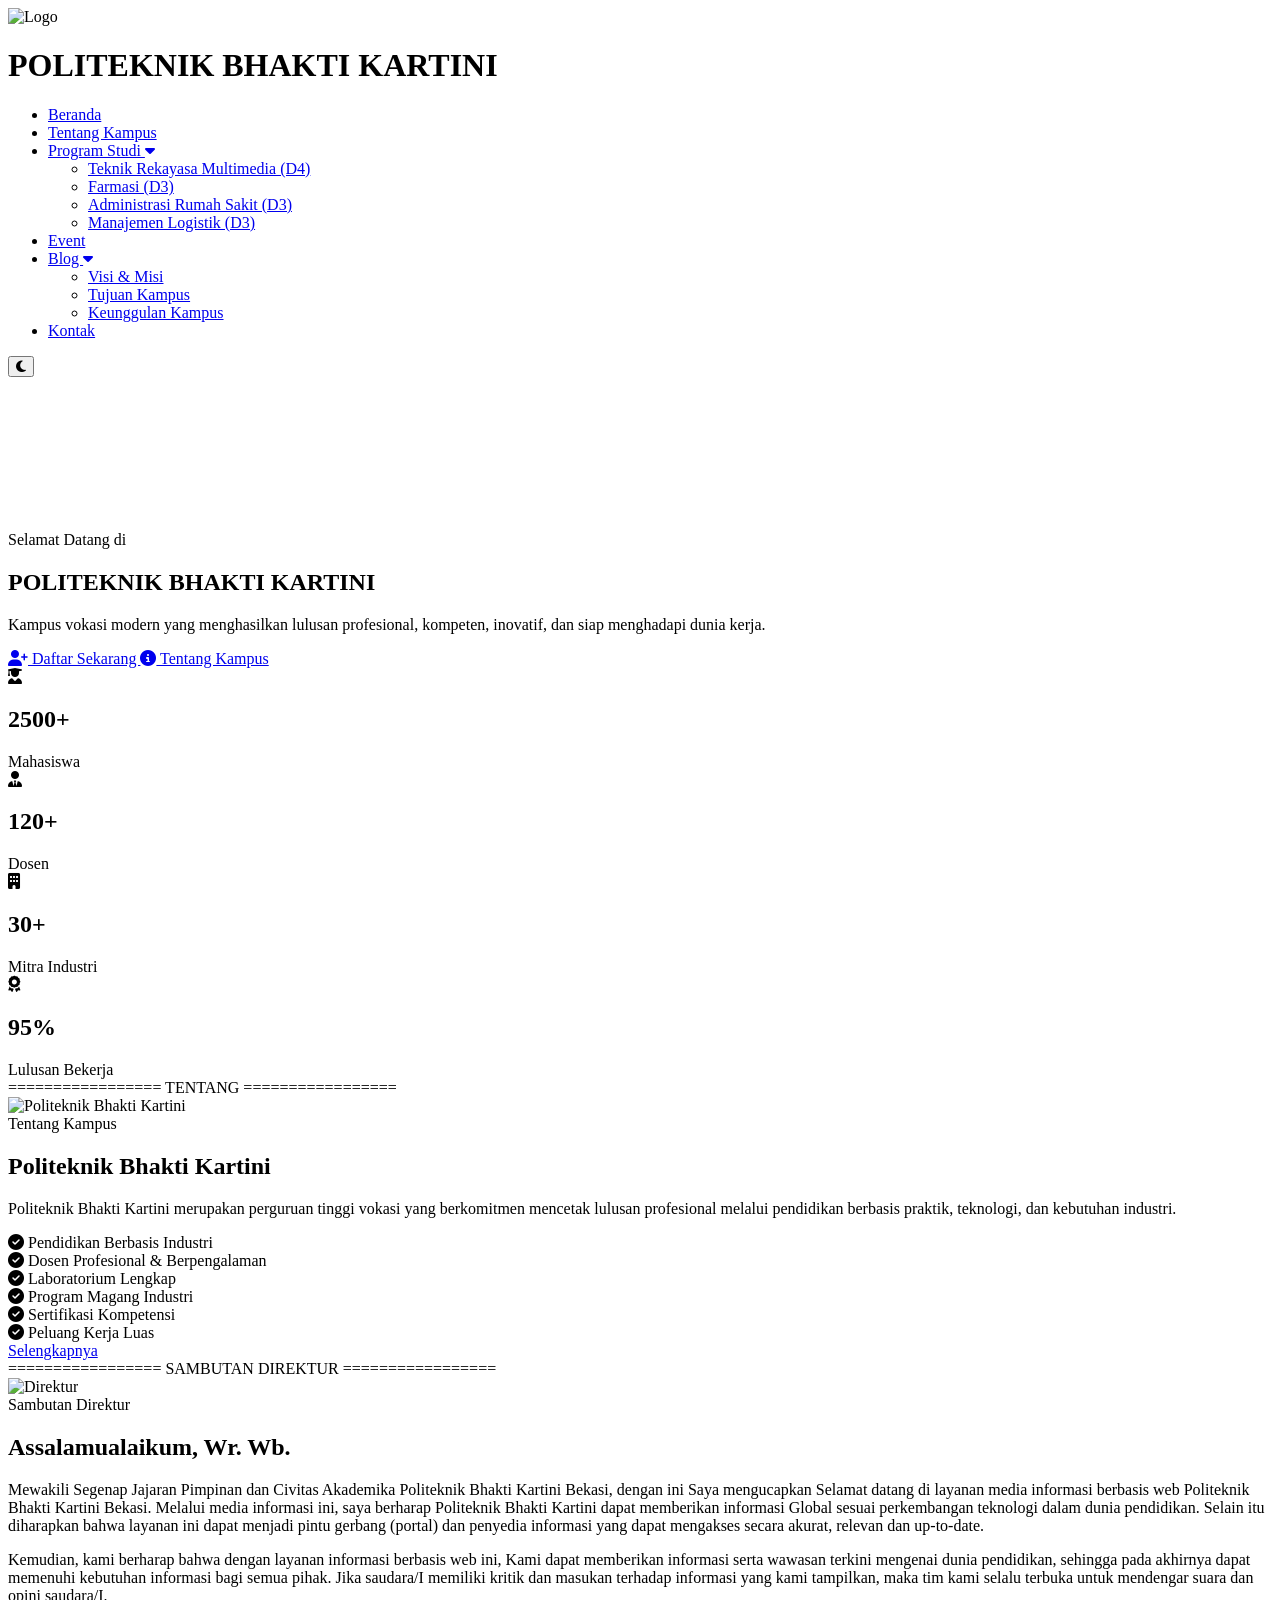
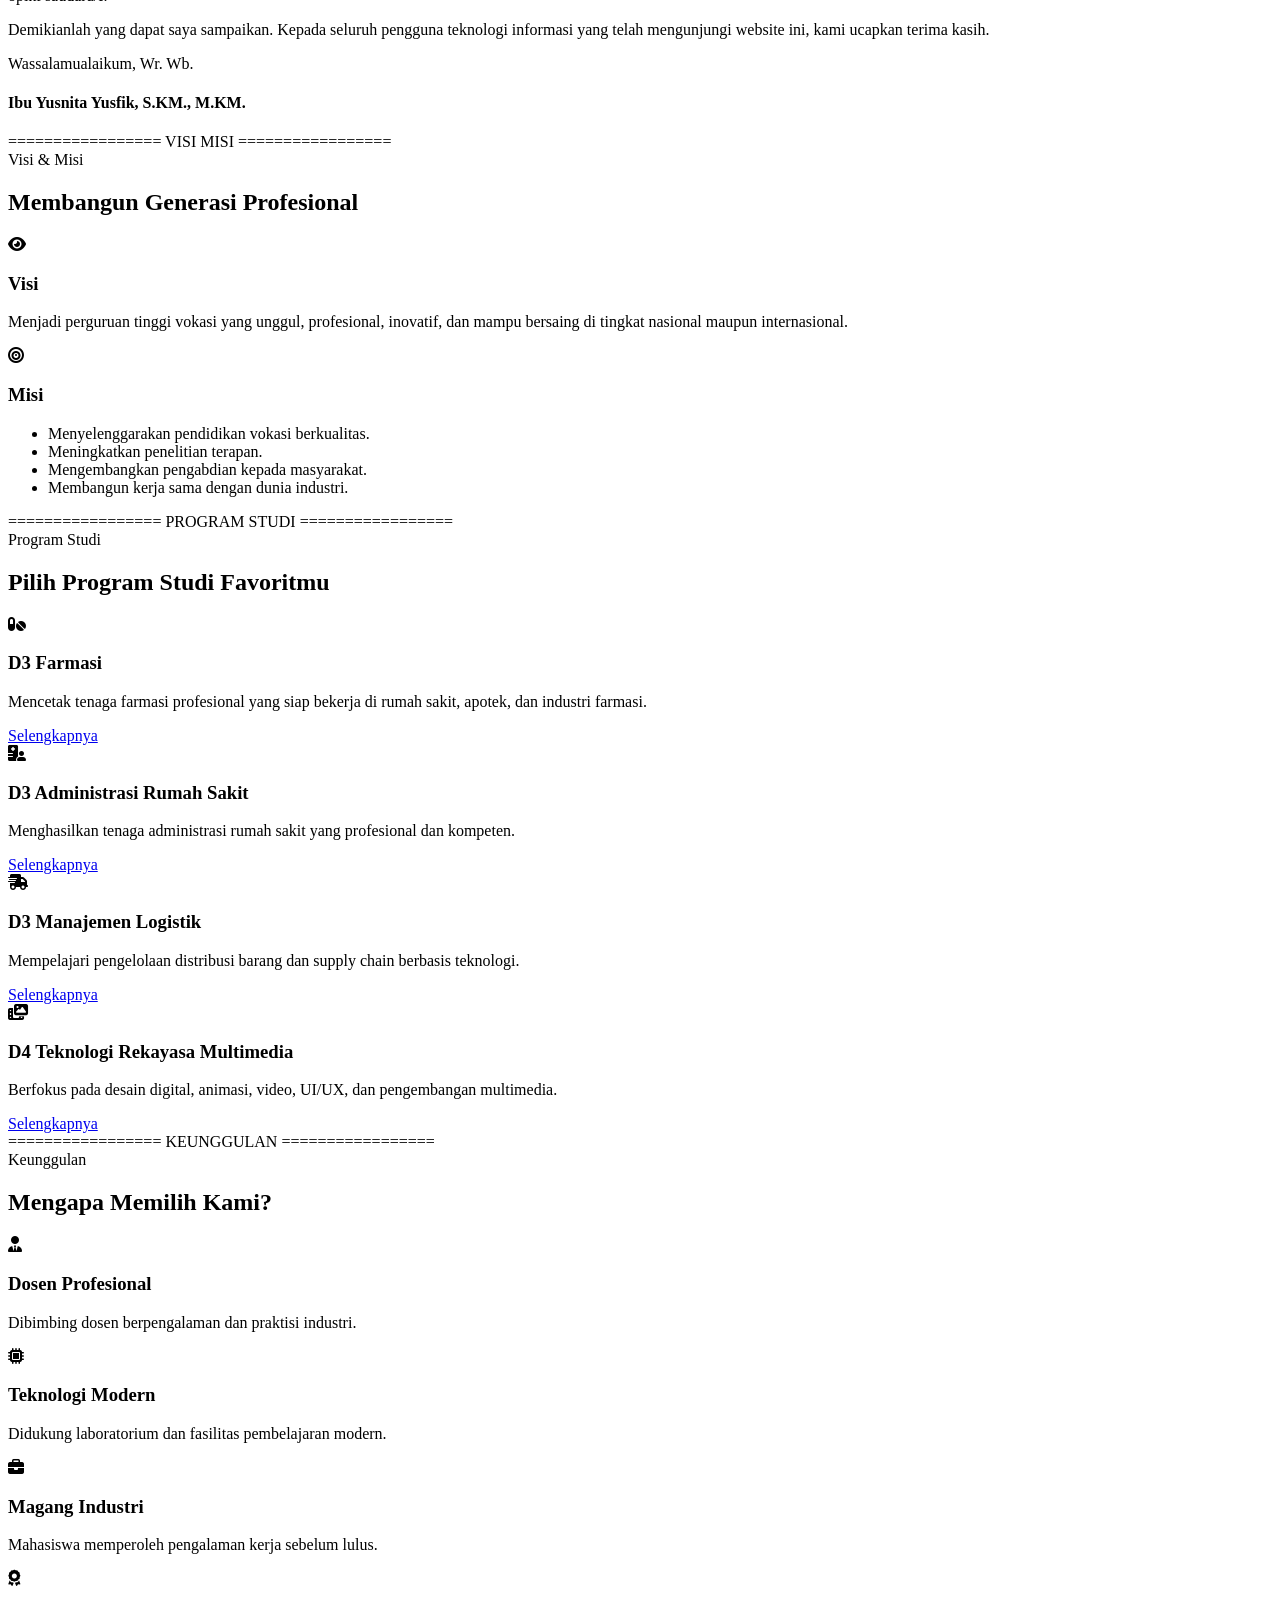
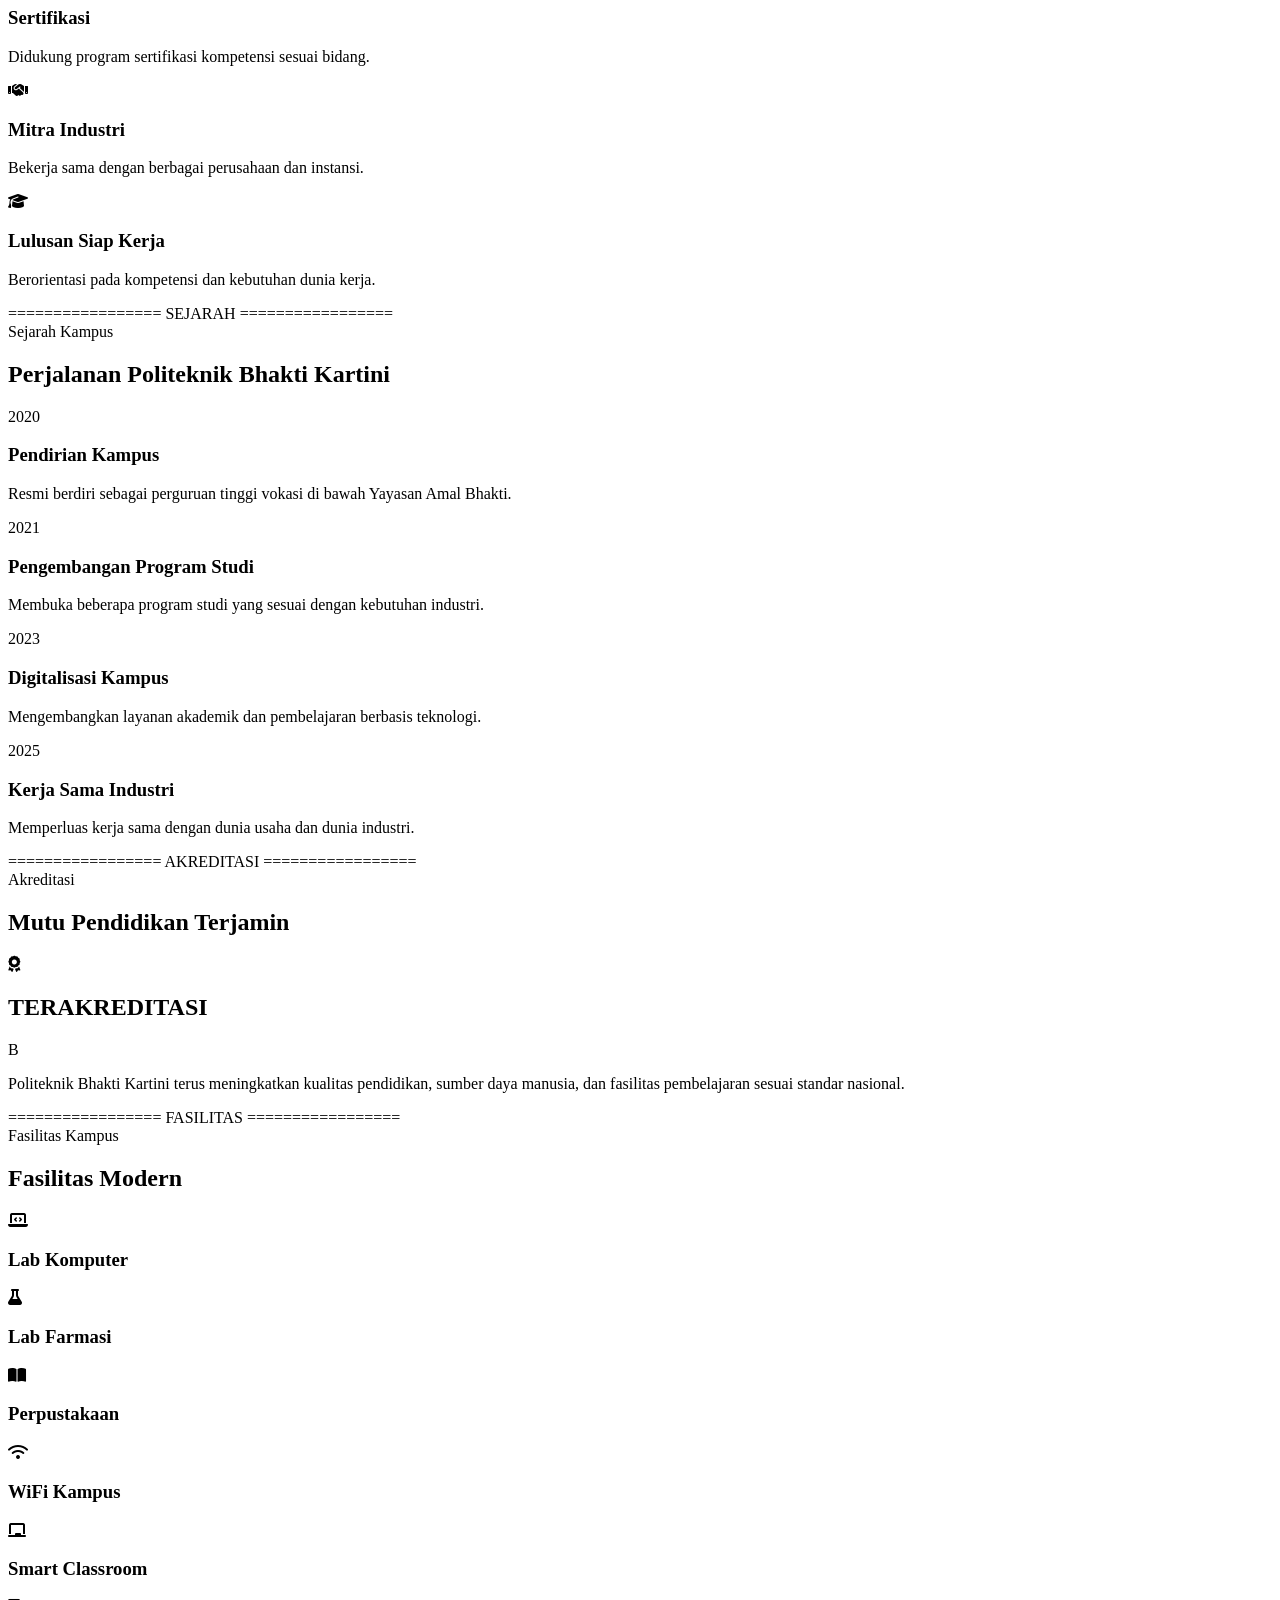
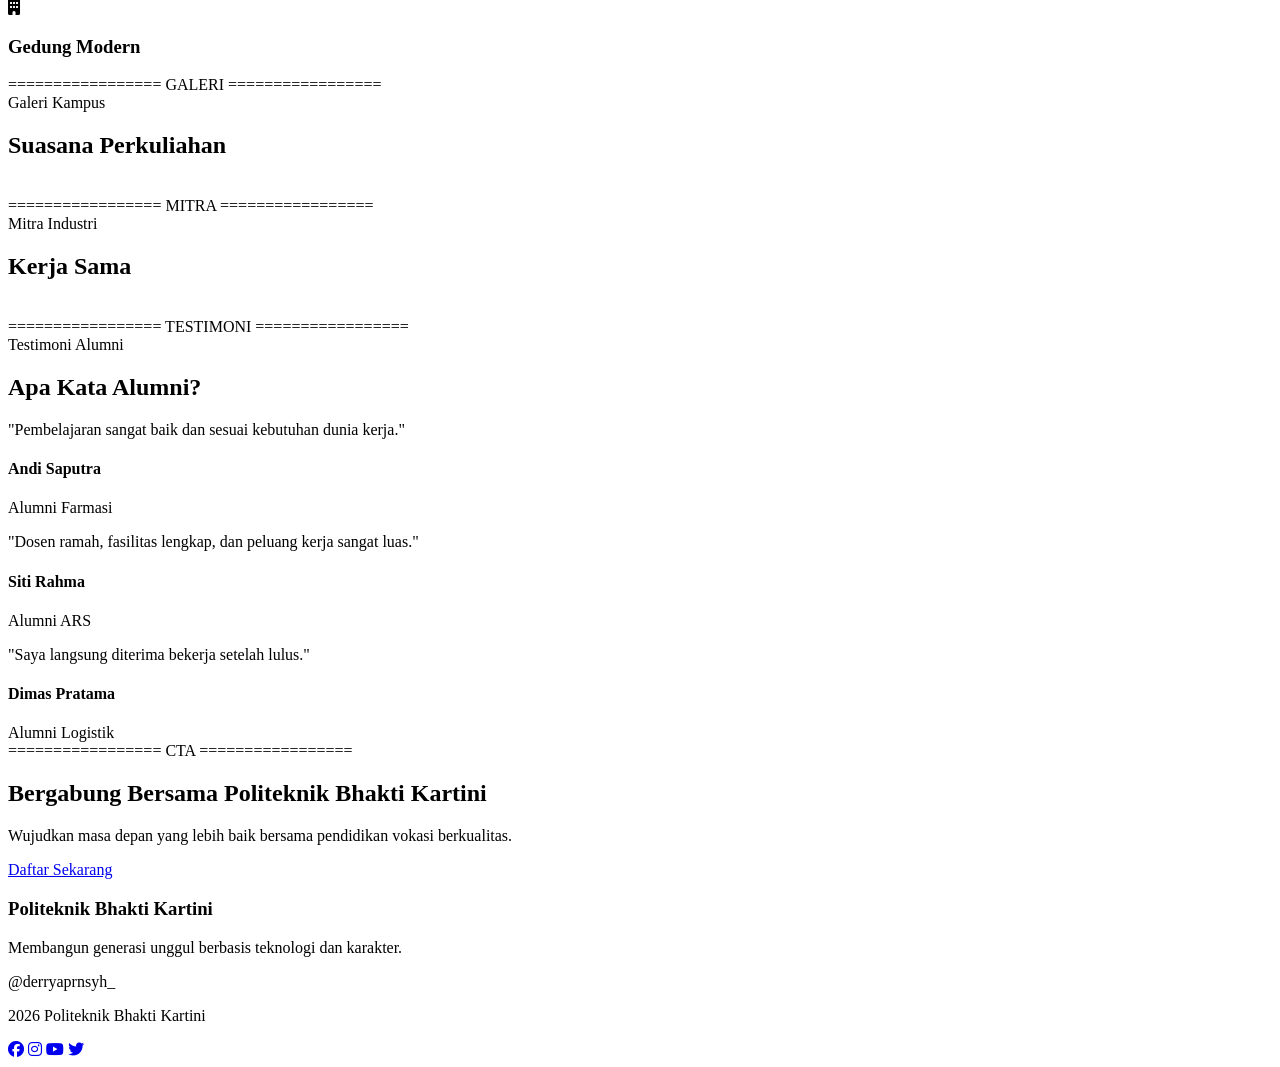
==== index.html @ b063853c "Add files via upload Upload website Politeknik Bhakti Kartini versi statis" ====
<!DOCTYPE html>

<html lang="id">
<head>
<meta charset="utf-8"/>
<meta content="width=device-width, initial-scale=1" name="viewport"/>
<title>Beranda - Politeknik Bhakti Kartini</title>
<link href="/politeknikbhaktikartini/assets/css/header.css" rel="stylesheet"/>
<link href="/politeknikbhaktikartini/assets/css/index.css" rel="stylesheet"/>
<link href="https://cdnjs.cloudflare.com/ajax/libs/font-awesome/6.7.1/css/all.min.css" rel="stylesheet"/>
<style>
.mobile-menu-toggle{display:none;border:0;background:#4f46e5;color:#fff;padding:9px 12px;border-radius:8px;font-weight:600;cursor:pointer}
@media(max-width:768px){.mobile-menu-toggle{display:block} header .header-flex{flex-wrap:wrap} header nav{width:100%} header nav .menu{display:none;position:static;width:100%;padding:12px;background:#fff;flex-direction:column;align-items:stretch} header nav .menu.active{display:flex} header nav .menu li{width:100%} header nav .menu a{display:block} header nav .dropdown-menu{position:static;display:block;opacity:1;visibility:visible;transform:none;box-shadow:none} .static-form-note{font-size:13px;color:#6b7280;margin-bottom:12px}}
.static-form-note{font-size:13px;color:#6b7280;margin-bottom:12px}
.map-link{display:inline-block;padding:14px 20px;background:#0d6efd;color:#fff;border-radius:10px;text-decoration:none}
</style>
</head>
<body>
<header>
<div class="container header-flex">
<!-- LOGO -->
<div class="logo">
<img alt="Logo" class="logo-img" src="/politeknikbhaktikartini/assets/img/logopoltek.png"/>
<h1>POLITEKNIK <span>BHAKTI KARTINI</span></h1>
</div>
<!-- MENU -->
<button aria-expanded="false" aria-label="Buka menu navigasi" class="mobile-menu-toggle" type="button">☰ Menu</button><nav>
<ul class="menu">
<!-- BERANDA -->
<li>
<a href="/politeknikbhaktikartini/index.html#home">
                        Beranda
                    </a>
</li>
<!-- TENTANG -->
<li>
<a href="/politeknikbhaktikartini/index.html#tentang">
                        Tentang Kampus
                    </a>
</li>
<!-- PROGRAM STUDI -->
<li class="dropdown">
<a href="/politeknikbhaktikartini/Programstudi/program_studi.html">
                        Program Studi <i class="fas fa-caret-down"></i>
</a>
<ul class="dropdown-menu">
<li>
<a href="/politeknikbhaktikartini/Programstudi/trm.html">
                                Teknik Rekayasa Multimedia (D4)
                            </a>
</li>
<li>
<a href="/politeknikbhaktikartini/Programstudi/farmasi.html">
                                Farmasi (D3)
                            </a>
</li>
<li>
<a href="/politeknikbhaktikartini/Programstudi/ars.html">
                                Administrasi Rumah Sakit (D3)
                            </a>
<li>
<a href="/politeknikbhaktikartini/Programstudi/logistik.html">
                                Manajemen Logistik (D3)
                            </a>
</li>
</li></ul>
</li>
<!-- EVENT -->
<li>
<a href="/politeknikbhaktikartini/event.html#tentang">
                        Event
                    </a>
</li>
<!-- BLOG -->
<li class="dropdown">
<a href="/politeknikbhaktikartini/Blog/blog.html">
                        Blog <i class="fas fa-caret-down"></i>
</a>
<ul class="dropdown-menu">
<li>
<a href="/politeknikbhaktikartini/Blog/visi_misi.html">
                               Visi &amp; Misi
                            </a>
</li>
<li>
<a href="/politeknikbhaktikartini/Blog/tujuan_kampus.html">
                               Tujuan Kampus
                            </a>
</li>
<li>
<a href="/politeknikbhaktikartini/Blog/keunggulan_kampus.html">
                              Keunggulan Kampus
                            </a>
</li>
</ul>
</li>
<!-- KONTAK -->
<li>
<a href="/politeknikbhaktikartini/kontak.html">
                    Kontak
                </a>
</li>
<!-- LOGIN -->
</ul>
</nav>
</div>
</header>
<button id="theme-toggle"><i class="fas fa-moon"></i></button>
<section class="hero" id="home">
<video autoplay="" class="hero-video" loop="" muted="" playsinline="">
<source src="/politeknikbhaktikartini/assets/video/videoheader.mp4" type="video/mp4"/>
</video>
<div class="hero-overlay"></div>
<div class="container hero-content">
<span class="hero-subtitle">Selamat Datang di</span>
<h1>POLITEKNIK BHAKTI KARTINI</h1>
<p>Kampus vokasi modern yang menghasilkan lulusan profesional, kompeten, inovatif, dan siap menghadapi dunia kerja.</p>
<div class="hero-button">
<a class="btn btn-primary" href="/politeknikbhaktikartini/kontak.html">
<i class="fas fa-user-plus"></i> Daftar Sekarang
            </a>
<a class="btn btn-outline" href="#tentang">
<i class="fas fa-circle-info"></i> Tentang Kampus
            </a>
</div>
</div>
</section>
<section class="statistik">
<div class="container">
<div class="stat-card">
<i class="fas fa-user-graduate"></i>
<h2>2500+</h2>
<span>Mahasiswa</span>
</div>
<div class="stat-card">
<i class="fas fa-user-tie"></i>
<h2>120+</h2>
<span>Dosen</span>
</div>
<div class="stat-card">
<i class="fas fa-building"></i>
<h2>30+</h2>
<span>Mitra Industri</span>
</div>
<div class="stat-card">
<i class="fas fa-award"></i>
<h2>95%</h2>
<span>Lulusan Bekerja</span>
</div>
</div>
</section>
 ================= TENTANG ================= 
<section class="about" id="tentang">
<div class="container about-grid">
<div class="about-image">
<img alt="Politeknik Bhakti Kartini" src="/politeknikbhaktikartini/assets/img/tentangkampus.jpg"/>
</div>
<div class="about-content">
<span class="section-subtitle">Tentang Kampus</span>
<h2>Politeknik Bhakti Kartini</h2>
<p>
                Politeknik Bhakti Kartini merupakan perguruan tinggi vokasi yang berkomitmen mencetak lulusan profesional melalui pendidikan berbasis praktik, teknologi, dan kebutuhan industri.
            </p>
<div class="about-list">
<div><i class="fas fa-circle-check"></i> Pendidikan Berbasis Industri</div>
<div><i class="fas fa-circle-check"></i> Dosen Profesional &amp; Berpengalaman</div>
<div><i class="fas fa-circle-check"></i> Laboratorium Lengkap</div>
<div><i class="fas fa-circle-check"></i> Program Magang Industri</div>
<div><i class="fas fa-circle-check"></i> Sertifikasi Kompetensi</div>
<div><i class="fas fa-circle-check"></i> Peluang Kerja Luas</div>
</div>
<a class="btn btn-primary" href="/politeknikbhaktikartini/Blog/blog.html">
                Selengkapnya
            </a>
</div>
</div>
</section>
 ================= SAMBUTAN DIREKTUR ================= 
<section class="direktur">
<div class="container direktur-grid">
<div class="direktur-image">
<img alt="Direktur" src="/politeknikbhaktikartini/assets/img/direktur.png"/>
</div>
<div class="direktur-content">
<span class="section-subtitle">Sambutan Direktur</span>
<h2>Assalamualaikum, Wr. Wb.</h2>
<p>
                Mewakili Segenap Jajaran Pimpinan dan Civitas Akademika Politeknik Bhakti Kartini Bekasi, dengan ini Saya mengucapkan Selamat datang di layanan media
                informasi berbasis web Politeknik Bhakti Kartini Bekasi. Melalui media informasi ini, saya berharap Politeknik Bhakti Kartini dapat memberikan informasi
                Global sesuai perkembangan teknologi dalam dunia pendidikan. Selain itu diharapkan bahwa layanan ini dapat menjadi pintu gerbang (portal) dan penyedia
                informasi yang dapat mengakses secara akurat, relevan dan up-to-date.
            </p>
<p>
                Kemudian, kami berharap bahwa dengan layanan informasi berbasis web ini, Kami dapat memberikan informasi serta wawasan terkini mengenai dunia
                pendidikan, sehingga pada akhirnya dapat memenuhi kebutuhan informasi bagi semua pihak. Jika saudara/I memiliki kritik dan masukan terhadap informasi
                yang kami tampilkan, maka tim kami selalu terbuka untuk mendengar suara dan opini saudara/I.
            </p>
<p>
                Demikianlah yang dapat saya sampaikan. Kepada seluruh pengguna teknologi informasi yang telah mengunjungi website ini, kami ucapkan terima kasih.
            </p>
<p>
                Wassalamualaikum, Wr. Wb.
            </p>
<h4>Ibu Yusnita Yusfik, S.KM., M.KM.</h4>
</div>
</div>
</section>
 ================= VISI MISI ================= 
<section class="visi-misi">
<div class="container">
<div class="section-header">
<span>Visi &amp; Misi</span>
<h2>Membangun Generasi Profesional</h2>
</div>
<div class="vm-grid">
<div class="vm-card">
<i class="fas fa-eye"></i>
<h3>Visi</h3>
<p>
                    Menjadi perguruan tinggi vokasi yang unggul, profesional,
                    inovatif, dan mampu bersaing di tingkat nasional maupun internasional.
                </p>
</div>
<div class="vm-card">
<i class="fas fa-bullseye"></i>
<h3>Misi</h3>
<ul>
<li>Menyelenggarakan pendidikan vokasi berkualitas.</li>
<li>Meningkatkan penelitian terapan.</li>
<li>Mengembangkan pengabdian kepada masyarakat.</li>
<li>Membangun kerja sama dengan dunia industri.</li>
</ul>
</div>
</div>
</div>
</section>
 ================= PROGRAM STUDI ================= 
<section class="prodi">
<div class="container">
<div class="section-header">
<span>Program Studi</span>
<h2>Pilih Program Studi Favoritmu</h2>
</div>
<div class="prodi-grid">
<div class="prodi-card">
<i class="fas fa-pills"></i>
<h3>D3 Farmasi</h3>
<p>Mencetak tenaga farmasi profesional yang siap bekerja di rumah sakit, apotek, dan industri farmasi.</p>
<a href="/politeknikbhaktikartini/Programstudi/farmasi.html">Selengkapnya</a>
</div>
<div class="prodi-card">
<i class="fas fa-hospital-user"></i>
<h3>D3 Administrasi Rumah Sakit</h3>
<p>Menghasilkan tenaga administrasi rumah sakit yang profesional dan kompeten.</p>
<a href="/politeknikbhaktikartini/Programstudi/ars.html">Selengkapnya</a>
</div>
<div class="prodi-card">
<i class="fas fa-truck-fast"></i>
<h3>D3 Manajemen Logistik</h3>
<p>Mempelajari pengelolaan distribusi barang dan supply chain berbasis teknologi.</p>
<a href="/politeknikbhaktikartini/Programstudi/logistik.html">Selengkapnya</a>
</div>
<div class="prodi-card">
<i class="fas fa-photo-film"></i>
<h3>D4 Teknologi Rekayasa Multimedia</h3>
<p>Berfokus pada desain digital, animasi, video, UI/UX, dan pengembangan multimedia.</p>
<a href="/politeknikbhaktikartini/Programstudi/trm.html">Selengkapnya</a>
</div>
</div>
</div>
</section>
 ================= KEUNGGULAN ================= 
<section class="keunggulan">
<div class="container">
<div class="section-header">
<span>Keunggulan</span>
<h2>Mengapa Memilih Kami?</h2>
</div>
<div class="unggulan-grid">
<div class="unggulan-card">
<i class="fas fa-user-tie"></i>
<h3>Dosen Profesional</h3>
<p>Dibimbing dosen berpengalaman dan praktisi industri.</p>
</div>
<div class="unggulan-card">
<i class="fas fa-microchip"></i>
<h3>Teknologi Modern</h3>
<p>Didukung laboratorium dan fasilitas pembelajaran modern.</p>
</div>
<div class="unggulan-card">
<i class="fas fa-briefcase"></i>
<h3>Magang Industri</h3>
<p>Mahasiswa memperoleh pengalaman kerja sebelum lulus.</p>
</div>
<div class="unggulan-card">
<i class="fas fa-award"></i>
<h3>Sertifikasi</h3>
<p>Didukung program sertifikasi kompetensi sesuai bidang.</p>
</div>
<div class="unggulan-card">
<i class="fas fa-handshake"></i>
<h3>Mitra Industri</h3>
<p>Bekerja sama dengan berbagai perusahaan dan instansi.</p>
</div>
<div class="unggulan-card">
<i class="fas fa-graduation-cap"></i>
<h3>Lulusan Siap Kerja</h3>
<p>Berorientasi pada kompetensi dan kebutuhan dunia kerja.</p>
</div>
</div>
</div>
</section>
 ================= SEJARAH ================= 
<section class="history">
<div class="container">
<div class="section-header">
<span>Sejarah Kampus</span>
<h2>Perjalanan Politeknik Bhakti Kartini</h2>
</div>
<div class="history-grid">
<div class="history-card">
<span>2020</span>
<h3>Pendirian Kampus</h3>
<p>Resmi berdiri sebagai perguruan tinggi vokasi di bawah Yayasan Amal Bhakti.</p>
</div>
<div class="history-card">
<span>2021</span>
<h3>Pengembangan Program Studi</h3>
<p>Membuka beberapa program studi yang sesuai dengan kebutuhan industri.</p>
</div>
<div class="history-card">
<span>2023</span>
<h3>Digitalisasi Kampus</h3>
<p>Mengembangkan layanan akademik dan pembelajaran berbasis teknologi.</p>
</div>
<div class="history-card">
<span>2025</span>
<h3>Kerja Sama Industri</h3>
<p>Memperluas kerja sama dengan dunia usaha dan dunia industri.</p>
</div>
</div>
</div>
</section>
 ================= AKREDITASI ================= 
<section class="akreditasi">
<div class="container">
<div class="section-header">
<span>Akreditasi</span>
<h2>Mutu Pendidikan Terjamin</h2>
</div>
<div class="akreditasi-box">
<i class="fas fa-award"></i>
<h2>TERAKREDITASI</h2>
<span class="nilai">B</span>
<p>
                Politeknik Bhakti Kartini terus meningkatkan kualitas pendidikan,
                sumber daya manusia, dan fasilitas pembelajaran sesuai standar nasional.
            </p>
</div>
</div>
</section>
 ================= FASILITAS ================= 
<section class="fasilitas">
<div class="container">
<div class="section-header">
<span>Fasilitas Kampus</span>
<h2>Fasilitas Modern</h2>
</div>
<div class="fasilitas-grid">
<div class="fasilitas-card">
<i class="fas fa-laptop-code"></i>
<h3>Lab Komputer</h3>
</div>
<div class="fasilitas-card">
<i class="fas fa-flask"></i>
<h3>Lab Farmasi</h3>
</div>
<div class="fasilitas-card">
<i class="fas fa-book-open"></i>
<h3>Perpustakaan</h3>
</div>
<div class="fasilitas-card">
<i class="fas fa-wifi"></i>
<h3>WiFi Kampus</h3>
</div>
<div class="fasilitas-card">
<i class="fas fa-chalkboard"></i>
<h3>Smart Classroom</h3>
</div>
<div class="fasilitas-card">
<i class="fas fa-building"></i>
<h3>Gedung Modern</h3>
</div>
</div>
</div>
</section>
 ================= GALERI ================= 
<section class="gallery">
<div class="container">
<div class="section-header">
<span>Galeri Kampus</span>
<h2>Suasana Perkuliahan</h2>
</div>
<div class="gallery-grid">
<img alt="" src="/politeknikbhaktikartini/assets/img/galerikampus/01.jpeg"/>
<img alt="" src="/politeknikbhaktikartini/assets/img/galerikampus/02.jpeg"/>
<img alt="" src="/politeknikbhaktikartini/assets/img/galerikampus/03.jpg"/>
<img alt="" src="/politeknikbhaktikartini/assets/img/galerikampus/04.jfif"/>
<img alt="" src="/politeknikbhaktikartini/assets/img/galerikampus/05.jpg"/>
<img alt="" src="/politeknikbhaktikartini/assets/img/galerikampus/06.jpg"/>
</div>
</div>
</section>
 ================= MITRA ================= 
<section class="partner">
<div class="container">
<div class="section-header">
<span>Mitra Industri</span>
<h2>Kerja Sama</h2>
</div>
<div class="partner-grid">
<img alt="" src="/politeknikbhaktikartini/assets/img/kerjasama/bnsp.jfif"/>
<img alt="" src="/politeknikbhaktikartini/assets/img/kerjasama/Apotekk24.png"/>
<img alt="" src="/politeknikbhaktikartini/assets/img/kerjasama/rsarafiq.png"/>
<img alt="" src="/politeknikbhaktikartini/assets/img/kerjasama/alfatah.jfif"/>
<img alt="" src="/politeknikbhaktikartini/assets/img/kerjasama/rsbtg.jfif"/>
<img alt="" src="/politeknikbhaktikartini/assets/img/kerjasama/kartinihospital.png"/>
</div>
</div>
</section>
 ================= TESTIMONI ================= 
<section class="testimonial">
<div class="container">
<div class="section-header">
<span>Testimoni Alumni</span>
<h2>Apa Kata Alumni?</h2>
</div>
<div class="testimonial-grid">
<div class="testimonial-card">
<p>"Pembelajaran sangat baik dan sesuai kebutuhan dunia kerja."</p>
<h4>Andi Saputra</h4>
<span>Alumni Farmasi</span>
</div>
<div class="testimonial-card">
<p>"Dosen ramah, fasilitas lengkap, dan peluang kerja sangat luas."</p>
<h4>Siti Rahma</h4>
<span>Alumni ARS</span>
</div>
<div class="testimonial-card">
<p>"Saya langsung diterima bekerja setelah lulus."</p>
<h4>Dimas Pratama</h4>
<span>Alumni Logistik</span>
</div>
</div>
</div>
</section>
 ================= CTA ================= 
<section class="cta">
<div class="container">
<h2>Bergabung Bersama Politeknik Bhakti Kartini</h2>
<p>Wujudkan masa depan yang lebih baik bersama pendidikan vokasi berkualitas.</p>
<a class="btn btn-primary" href="/politeknikbhaktikartini/kontak.html">
            Daftar Sekarang
        </a>
</div>
</section>
<footer class="footer">
<div class="container footer-flex">
<div class="footer-left">
<h3>Politeknik Bhakti Kartini</h3>
<p>Membangun generasi unggul berbasis teknologi dan karakter.</p>
<p>@derryaprnsyh_ </p>
</div>
<div class="footer-center">
<p>2026 Politeknik Bhakti Kartini</p>
</div>
<div class="footer-right">
<div class="social">
<a href="#"><i class="fab fa-facebook"></i></a>
<a href="#"><i class="fab fa-instagram"></i></a>
<a href="#"><i class="fab fa-youtube"></i></a>
<a href="#"><i class="fab fa-twitter"></i></a>
</div>
</div>
</div>
</footer>
<script src="/politeknikbhaktikartini/assets/js/static.js"></script>
</body>
</html>
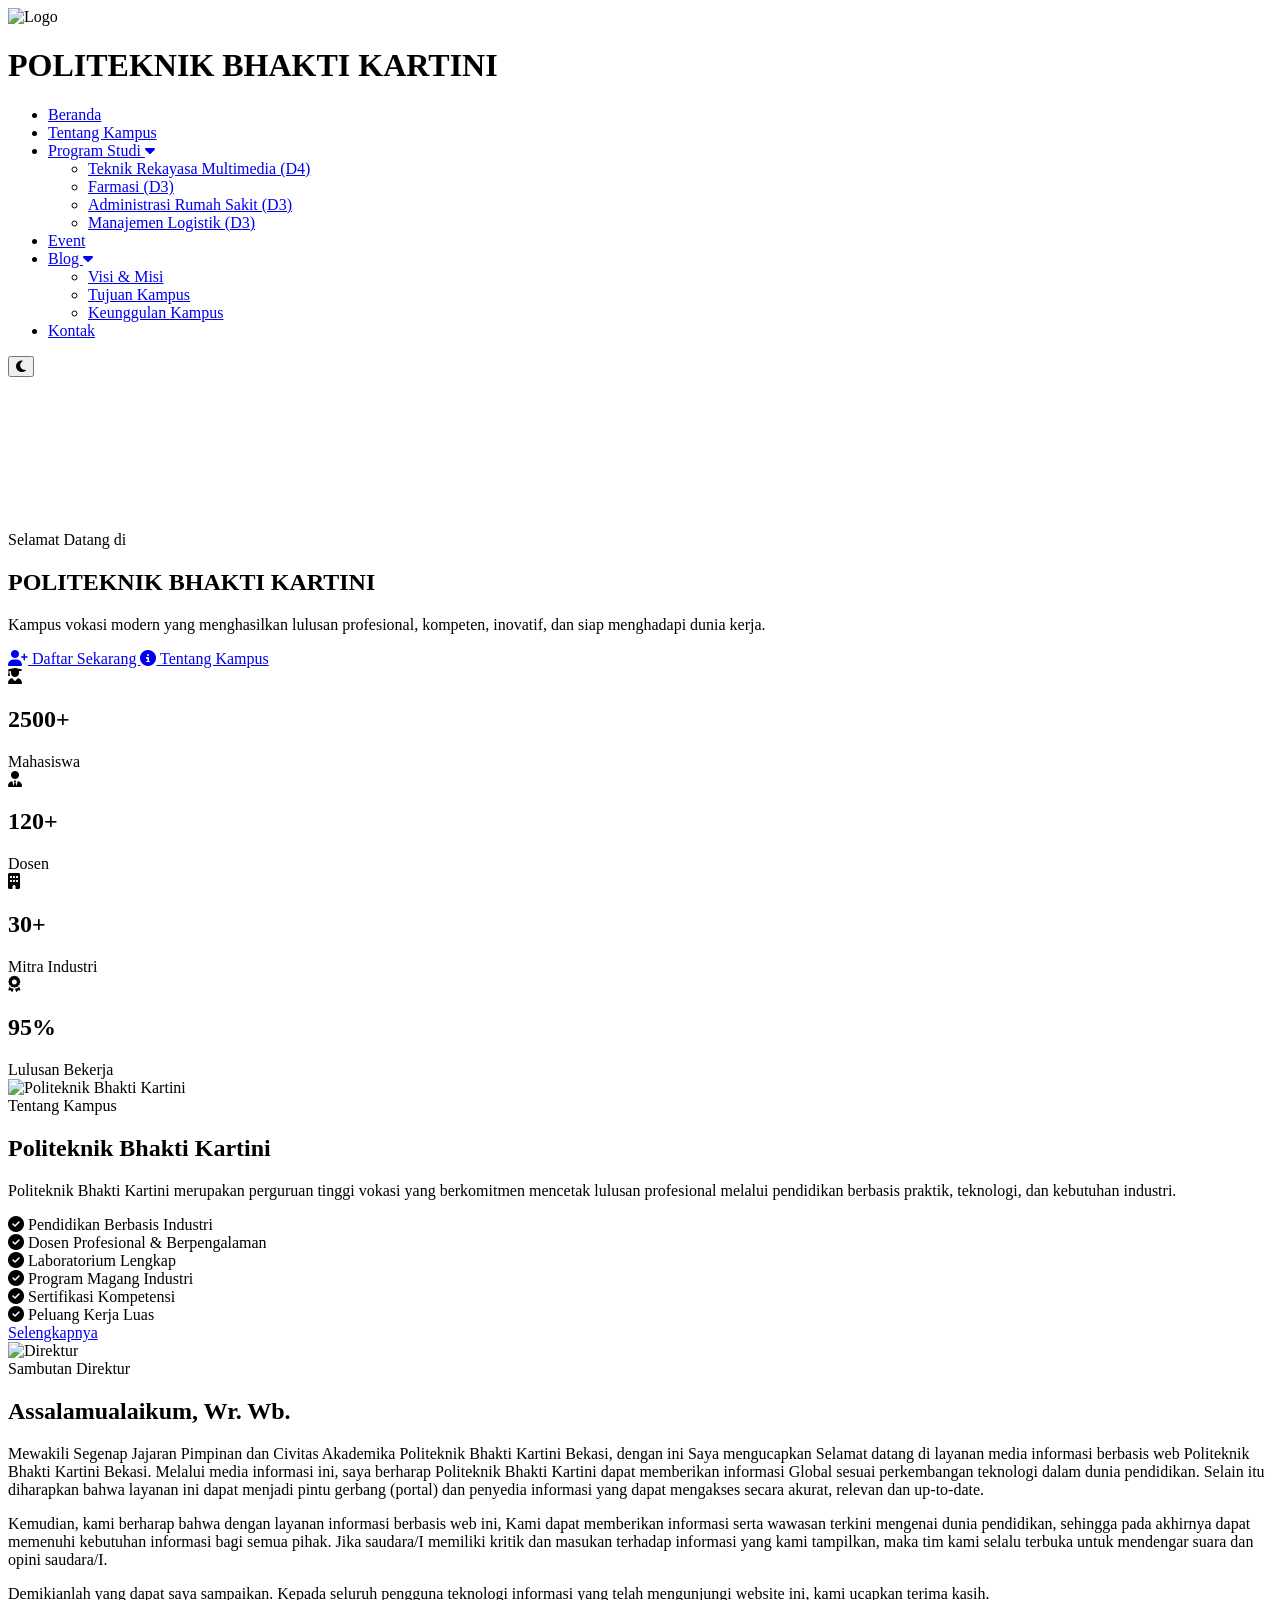
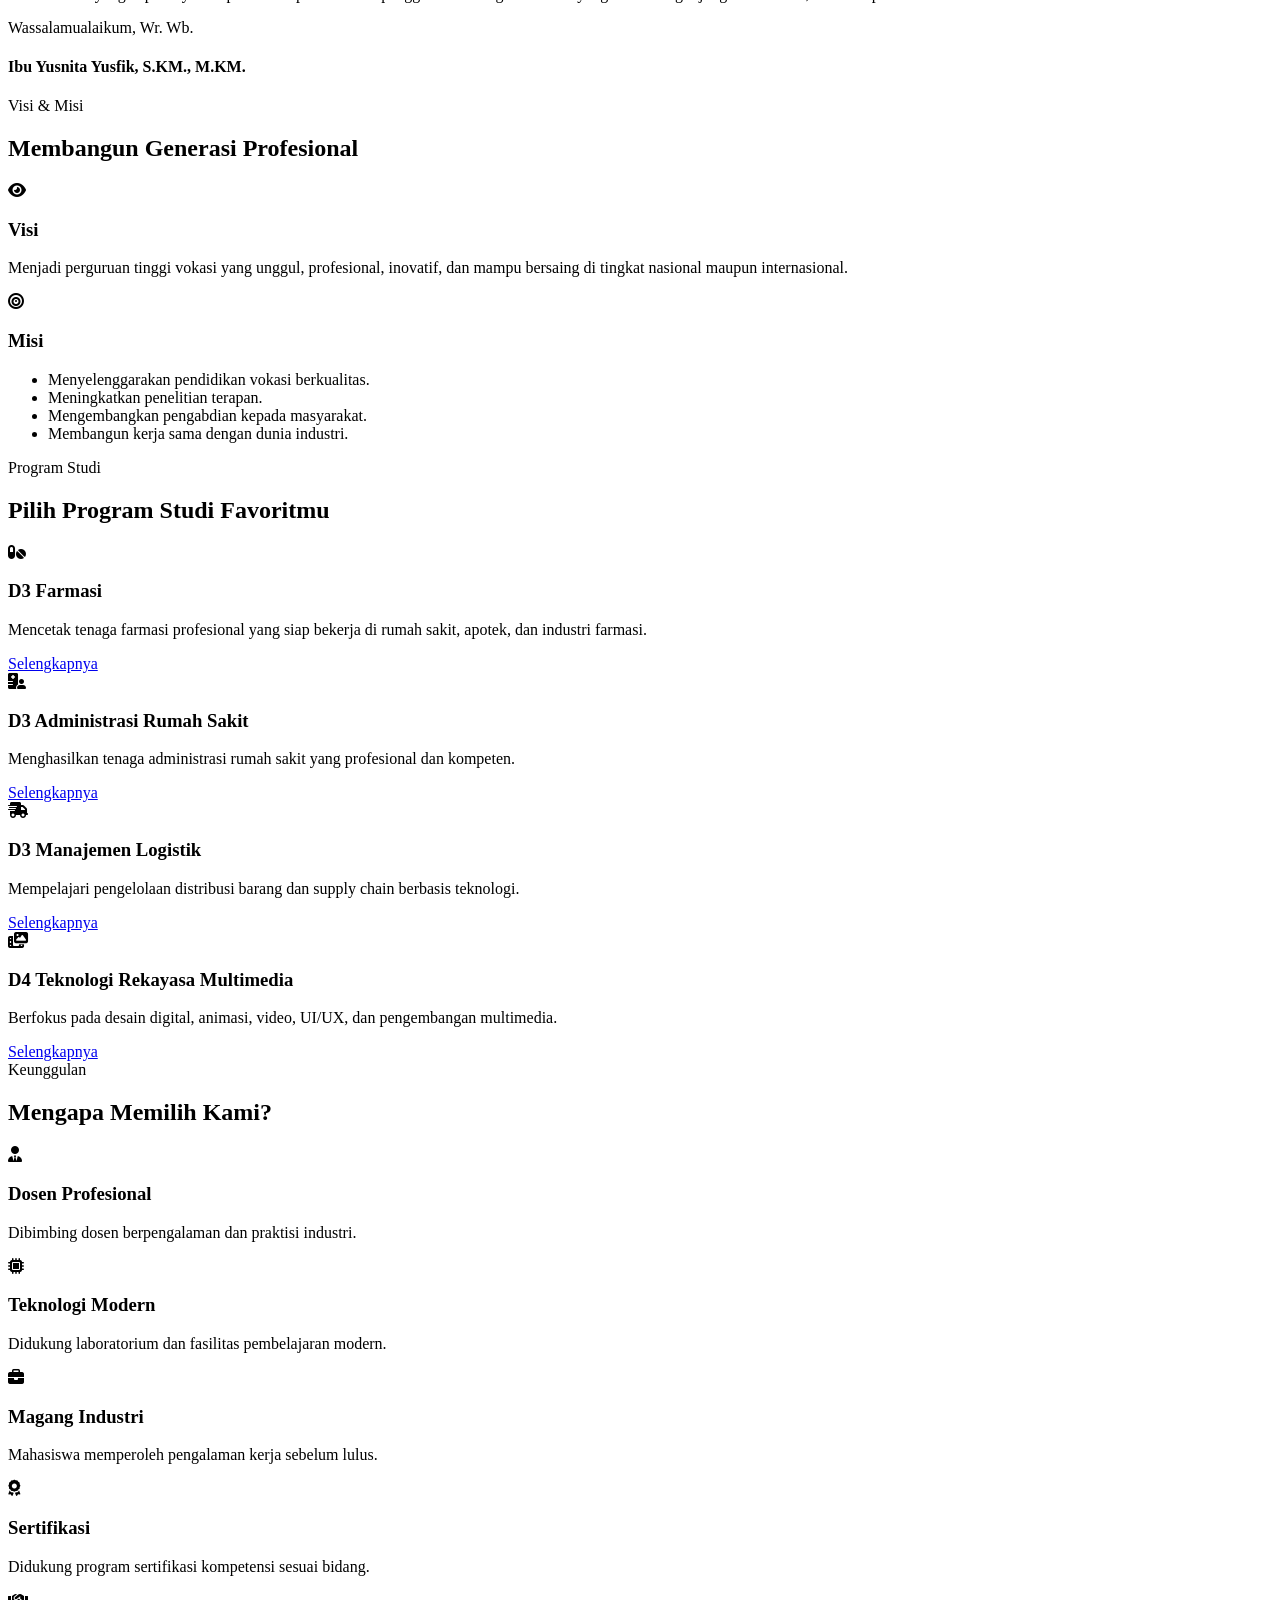
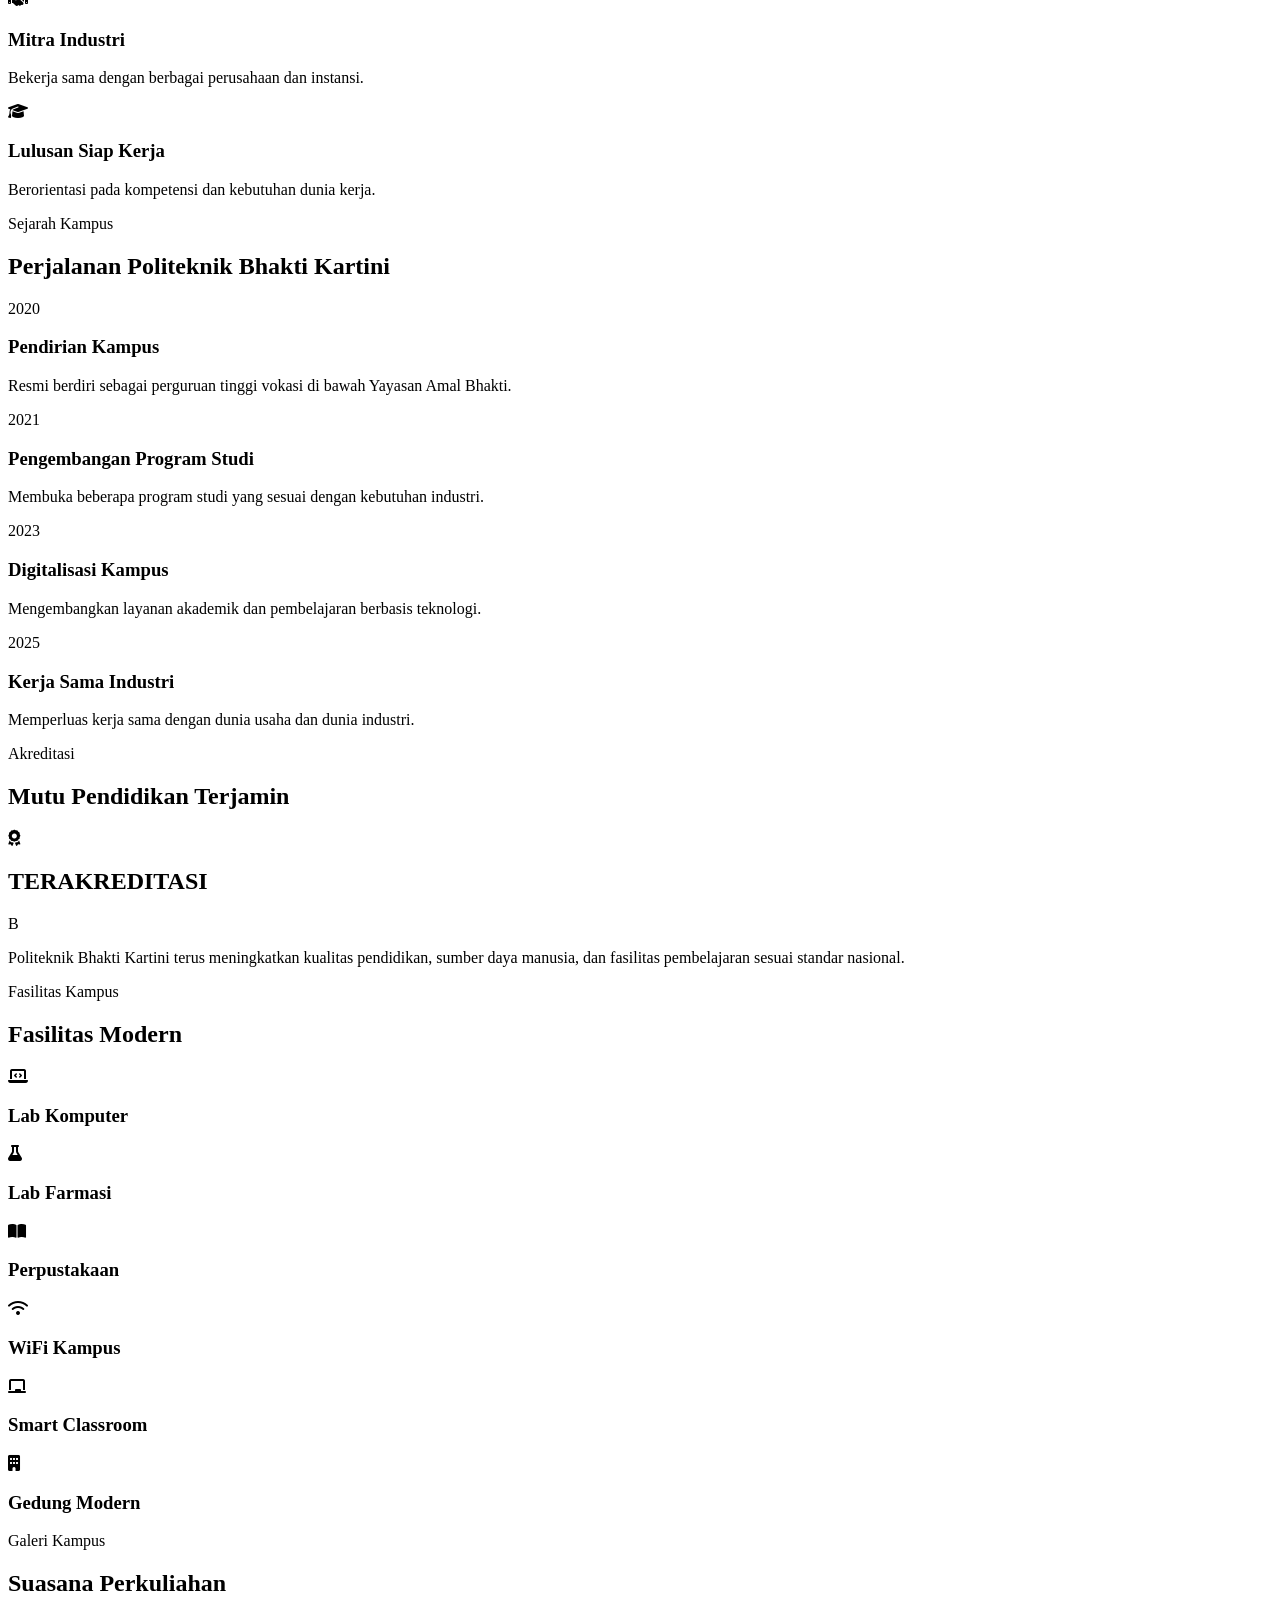
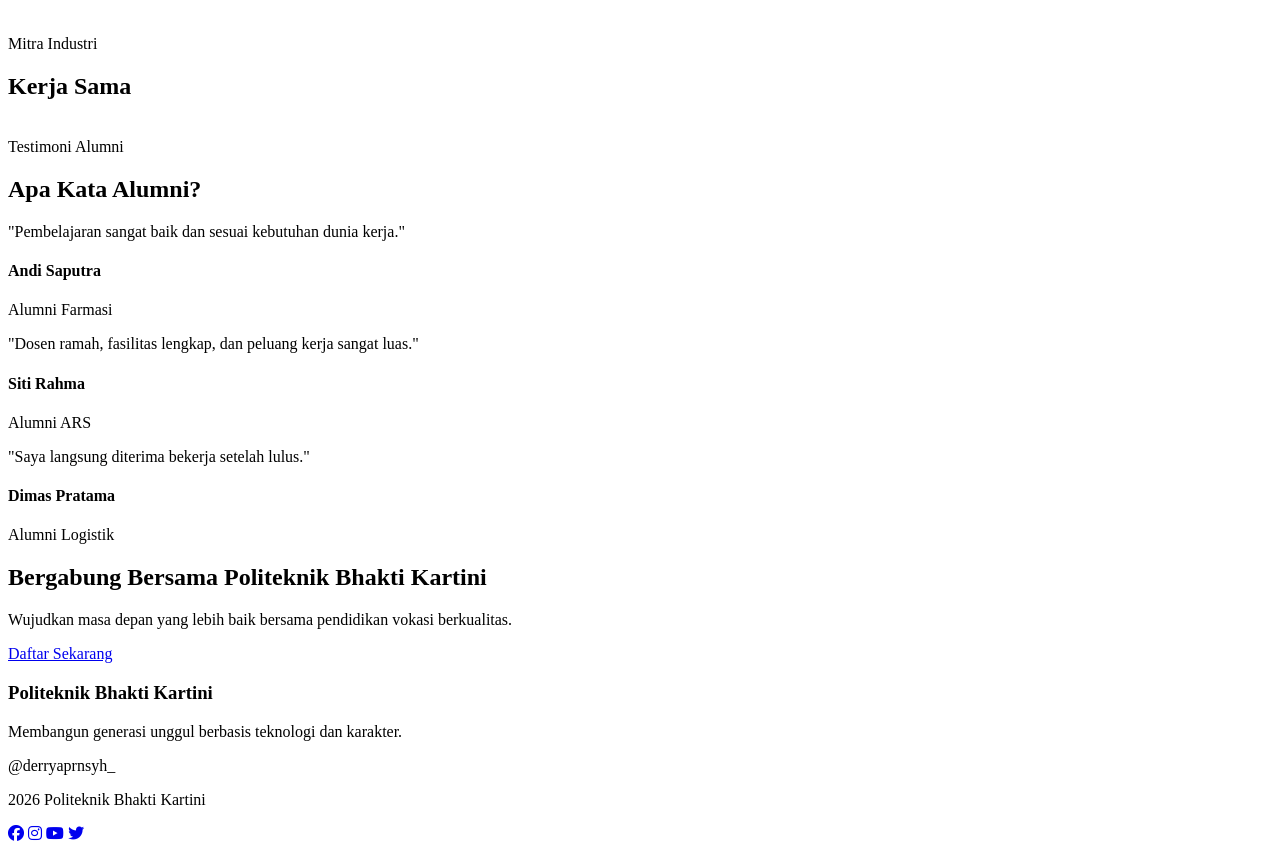
==== commit f31410d4: "Update index.html" ====
--- a/index.html
+++ b/index.html
@@ -1,489 +1,489 @@
-<!DOCTYPE html>
-
-<html lang="id">
-<head>
-<meta charset="utf-8"/>
-<meta content="width=device-width, initial-scale=1" name="viewport"/>
-<title>Beranda - Politeknik Bhakti Kartini</title>
-<link href="/politeknikbhaktikartini/assets/css/header.css" rel="stylesheet"/>
-<link href="/politeknikbhaktikartini/assets/css/index.css" rel="stylesheet"/>
-<link href="https://cdnjs.cloudflare.com/ajax/libs/font-awesome/6.7.1/css/all.min.css" rel="stylesheet"/>
-<style>
-.mobile-menu-toggle{display:none;border:0;background:#4f46e5;color:#fff;padding:9px 12px;border-radius:8px;font-weight:600;cursor:pointer}
-@media(max-width:768px){.mobile-menu-toggle{display:block} header .header-flex{flex-wrap:wrap} header nav{width:100%} header nav .menu{display:none;position:static;width:100%;padding:12px;background:#fff;flex-direction:column;align-items:stretch} header nav .menu.active{display:flex} header nav .menu li{width:100%} header nav .menu a{display:block} header nav .dropdown-menu{position:static;display:block;opacity:1;visibility:visible;transform:none;box-shadow:none} .static-form-note{font-size:13px;color:#6b7280;margin-bottom:12px}}
-.static-form-note{font-size:13px;color:#6b7280;margin-bottom:12px}
-.map-link{display:inline-block;padding:14px 20px;background:#0d6efd;color:#fff;border-radius:10px;text-decoration:none}
-</style>
-</head>
-<body>
-<header>
-<div class="container header-flex">
-<!-- LOGO -->
-<div class="logo">
-<img alt="Logo" class="logo-img" src="/politeknikbhaktikartini/assets/img/logopoltek.png"/>
-<h1>POLITEKNIK <span>BHAKTI KARTINI</span></h1>
-</div>
-<!-- MENU -->
-<button aria-expanded="false" aria-label="Buka menu navigasi" class="mobile-menu-toggle" type="button">☰ Menu</button><nav>
-<ul class="menu">
-<!-- BERANDA -->
-<li>
+<!DOCTYPE html>
+
+<html lang="id">
+<head>
+<meta charset="utf-8"/>
+<meta content="width=device-width, initial-scale=1" name="viewport"/>
+<title>Beranda - Politeknik Bhakti Kartini</title>
+<link href="/politeknikbhaktikartini/assets/css/header.css" rel="stylesheet"/>
+<link href="/politeknikbhaktikartini/assets/css/index.css" rel="stylesheet"/>
+<link href="https://cdnjs.cloudflare.com/ajax/libs/font-awesome/6.7.1/css/all.min.css" rel="stylesheet"/>
+<style>
+.mobile-menu-toggle{display:none;border:0;background:#4f46e5;color:#fff;padding:9px 12px;border-radius:8px;font-weight:600;cursor:pointer}
+@media(max-width:768px){.mobile-menu-toggle{display:block} header .header-flex{flex-wrap:wrap} header nav{width:100%} header nav .menu{display:none;position:static;width:100%;padding:12px;background:#fff;flex-direction:column;align-items:stretch} header nav .menu.active{display:flex} header nav .menu li{width:100%} header nav .menu a{display:block} header nav .dropdown-menu{position:static;display:block;opacity:1;visibility:visible;transform:none;box-shadow:none} .static-form-note{font-size:13px;color:#6b7280;margin-bottom:12px}}
+.static-form-note{font-size:13px;color:#6b7280;margin-bottom:12px}
+.map-link{display:inline-block;padding:14px 20px;background:#0d6efd;color:#fff;border-radius:10px;text-decoration:none}
+</style>
+</head>
+<body>
+<header>
+<div class="container header-flex">
+
+<div class="logo">
+<img alt="Logo" class="logo-img" src="/politeknikbhaktikartini/assets/img/logopoltek.png"/>
+<h1>POLITEKNIK <span>BHAKTI KARTINI</span></h1>
+</div>
+
+<button aria-expanded="false" aria-label="Buka menu navigasi" class="mobile-menu-toggle" type="button">☰ Menu</button><nav>
+<ul class="menu">
+
+<li>
 <a href="/politeknikbhaktikartini/index.html#home">
                         Beranda
-                    </a>
-</li>
-<!-- TENTANG -->
-<li>
+                    </a>
+</li>
+
+<li>
 <a href="/politeknikbhaktikartini/index.html#tentang">
                         Tentang Kampus
-                    </a>
-</li>
-<!-- PROGRAM STUDI -->
-<li class="dropdown">
+                    </a>
+</li>
+
+<li class="dropdown">
 <a href="/politeknikbhaktikartini/Programstudi/program_studi.html">
-                        Program Studi <i class="fas fa-caret-down"></i>
-</a>
-<ul class="dropdown-menu">
-<li>
+                        Program Studi <i class="fas fa-caret-down"></i>
+</a>
+<ul class="dropdown-menu">
+<li>
 <a href="/politeknikbhaktikartini/Programstudi/trm.html">
                                 Teknik Rekayasa Multimedia (D4)
-                            </a>
-</li>
-<li>
+                            </a>
+</li>
+<li>
 <a href="/politeknikbhaktikartini/Programstudi/farmasi.html">
                                 Farmasi (D3)
-                            </a>
-</li>
-<li>
+                            </a>
+</li>
+<li>
 <a href="/politeknikbhaktikartini/Programstudi/ars.html">
                                 Administrasi Rumah Sakit (D3)
-                            </a>
-<li>
+                            </a>
+<li>
 <a href="/politeknikbhaktikartini/Programstudi/logistik.html">
                                 Manajemen Logistik (D3)
-                            </a>
-</li>
-</li></ul>
-</li>
-<!-- EVENT -->
-<li>
+                            </a>
+</li>
+</li></ul>
+</li>
+
+<li>
 <a href="/politeknikbhaktikartini/event.html#tentang">
                         Event
-                    </a>
-</li>
-<!-- BLOG -->
-<li class="dropdown">
+                    </a>
+</li>
+<!-- BLOG -->
+<li class="dropdown">
 <a href="/politeknikbhaktikartini/Blog/blog.html">
-                        Blog <i class="fas fa-caret-down"></i>
-</a>
-<ul class="dropdown-menu">
-<li>
+                        Blog <i class="fas fa-caret-down"></i>
+</a>
+<ul class="dropdown-menu">
+<li>
 <a href="/politeknikbhaktikartini/Blog/visi_misi.html">
                                Visi &amp; Misi
-                            </a>
-</li>
-<li>
+                            </a>
+</li>
+<li>
 <a href="/politeknikbhaktikartini/Blog/tujuan_kampus.html">
                                Tujuan Kampus
-                            </a>
-</li>
-<li>
+                            </a>
+</li>
+<li>
 <a href="/politeknikbhaktikartini/Blog/keunggulan_kampus.html">
                               Keunggulan Kampus
-                            </a>
-</li>
-</ul>
-</li>
-<!-- KONTAK -->
-<li>
+                            </a>
+</li>
+</ul>
+</li>
+
+<li>
 <a href="/politeknikbhaktikartini/kontak.html">
                     Kontak
-                </a>
-</li>
-<!-- LOGIN -->
-</ul>
-</nav>
-</div>
-</header>
-<button id="theme-toggle"><i class="fas fa-moon"></i></button>
-<section class="hero" id="home">
-<video autoplay="" class="hero-video" loop="" muted="" playsinline="">
-<source src="/politeknikbhaktikartini/assets/video/videoheader.mp4" type="video/mp4"/>
-</video>
-<div class="hero-overlay"></div>
-<div class="container hero-content">
-<span class="hero-subtitle">Selamat Datang di</span>
-<h1>POLITEKNIK BHAKTI KARTINI</h1>
-<p>Kampus vokasi modern yang menghasilkan lulusan profesional, kompeten, inovatif, dan siap menghadapi dunia kerja.</p>
-<div class="hero-button">
-<a class="btn btn-primary" href="/politeknikbhaktikartini/kontak.html">
+                </a>
+</li>
+
+</ul>
+</nav>
+</div>
+</header>
+<button id="theme-toggle"><i class="fas fa-moon"></i></button>
+<section class="hero" id="home">
+<video autoplay="" class="hero-video" loop="" muted="" playsinline="">
+<source src="/politeknikbhaktikartini/assets/video/videoheader.mp4" type="video/mp4"/>
+</video>
+<div class="hero-overlay"></div>
+<div class="container hero-content">
+<span class="hero-subtitle">Selamat Datang di</span>
+<h1>POLITEKNIK BHAKTI KARTINI</h1>
+<p>Kampus vokasi modern yang menghasilkan lulusan profesional, kompeten, inovatif, dan siap menghadapi dunia kerja.</p>
+<div class="hero-button">
+<a class="btn btn-primary" href="/politeknikbhaktikartini/kontak.html">
 <i class="fas fa-user-plus"></i> Daftar Sekarang
-            </a>
-<a class="btn btn-outline" href="#tentang">
+            </a>
+<a class="btn btn-outline" href="#tentang">
 <i class="fas fa-circle-info"></i> Tentang Kampus
-            </a>
-</div>
-</div>
-</section>
-<section class="statistik">
-<div class="container">
-<div class="stat-card">
-<i class="fas fa-user-graduate"></i>
-<h2>2500+</h2>
-<span>Mahasiswa</span>
-</div>
-<div class="stat-card">
-<i class="fas fa-user-tie"></i>
-<h2>120+</h2>
-<span>Dosen</span>
-</div>
-<div class="stat-card">
-<i class="fas fa-building"></i>
-<h2>30+</h2>
-<span>Mitra Industri</span>
-</div>
-<div class="stat-card">
-<i class="fas fa-award"></i>
-<h2>95%</h2>
-<span>Lulusan Bekerja</span>
-</div>
-</div>
-</section>
- ================= TENTANG ================= 
-<section class="about" id="tentang">
-<div class="container about-grid">
-<div class="about-image">
-<img alt="Politeknik Bhakti Kartini" src="/politeknikbhaktikartini/assets/img/tentangkampus.jpg"/>
-</div>
-<div class="about-content">
-<span class="section-subtitle">Tentang Kampus</span>
-<h2>Politeknik Bhakti Kartini</h2>
+            </a>
+</div>
+</div>
+</section>
+<section class="statistik">
+<div class="container">
+<div class="stat-card">
+<i class="fas fa-user-graduate"></i>
+<h2>2500+</h2>
+<span>Mahasiswa</span>
+</div>
+<div class="stat-card">
+<i class="fas fa-user-tie"></i>
+<h2>120+</h2>
+<span>Dosen</span>
+</div>
+<div class="stat-card">
+<i class="fas fa-building"></i>
+<h2>30+</h2>
+<span>Mitra Industri</span>
+</div>
+<div class="stat-card">
+<i class="fas fa-award"></i>
+<h2>95%</h2>
+<span>Lulusan Bekerja</span>
+</div>
+</div>
+</section>
+
+<section class="about" id="tentang">
+<div class="container about-grid">
+<div class="about-image">
+<img alt="Politeknik Bhakti Kartini" src="/politeknikbhaktikartini/assets/img/tentangkampus.jpg"/>
+</div>
+<div class="about-content">
+<span class="section-subtitle">Tentang Kampus</span>
+<h2>Politeknik Bhakti Kartini</h2>
 <p>
                 Politeknik Bhakti Kartini merupakan perguruan tinggi vokasi yang berkomitmen mencetak lulusan profesional melalui pendidikan berbasis praktik, teknologi, dan kebutuhan industri.
-            </p>
-<div class="about-list">
-<div><i class="fas fa-circle-check"></i> Pendidikan Berbasis Industri</div>
-<div><i class="fas fa-circle-check"></i> Dosen Profesional &amp; Berpengalaman</div>
-<div><i class="fas fa-circle-check"></i> Laboratorium Lengkap</div>
-<div><i class="fas fa-circle-check"></i> Program Magang Industri</div>
-<div><i class="fas fa-circle-check"></i> Sertifikasi Kompetensi</div>
-<div><i class="fas fa-circle-check"></i> Peluang Kerja Luas</div>
-</div>
+            </p>
+<div class="about-list">
+<div><i class="fas fa-circle-check"></i> Pendidikan Berbasis Industri</div>
+<div><i class="fas fa-circle-check"></i> Dosen Profesional &amp; Berpengalaman</div>
+<div><i class="fas fa-circle-check"></i> Laboratorium Lengkap</div>
+<div><i class="fas fa-circle-check"></i> Program Magang Industri</div>
+<div><i class="fas fa-circle-check"></i> Sertifikasi Kompetensi</div>
+<div><i class="fas fa-circle-check"></i> Peluang Kerja Luas</div>
+</div>
 <a class="btn btn-primary" href="/politeknikbhaktikartini/Blog/blog.html">
                 Selengkapnya
-            </a>
-</div>
-</div>
-</section>
- ================= SAMBUTAN DIREKTUR ================= 
-<section class="direktur">
-<div class="container direktur-grid">
-<div class="direktur-image">
-<img alt="Direktur" src="/politeknikbhaktikartini/assets/img/direktur.png"/>
-</div>
-<div class="direktur-content">
-<span class="section-subtitle">Sambutan Direktur</span>
-<h2>Assalamualaikum, Wr. Wb.</h2>
+            </a>
+</div>
+</div>
+</section>
+
+<section class="direktur">
+<div class="container direktur-grid">
+<div class="direktur-image">
+<img alt="Direktur" src="/politeknikbhaktikartini/assets/img/direktur.png"/>
+</div>
+<div class="direktur-content">
+<span class="section-subtitle">Sambutan Direktur</span>
+<h2>Assalamualaikum, Wr. Wb.</h2>
 <p>
                 Mewakili Segenap Jajaran Pimpinan dan Civitas Akademika Politeknik Bhakti Kartini Bekasi, dengan ini Saya mengucapkan Selamat datang di layanan media
                 informasi berbasis web Politeknik Bhakti Kartini Bekasi. Melalui media informasi ini, saya berharap Politeknik Bhakti Kartini dapat memberikan informasi
                 Global sesuai perkembangan teknologi dalam dunia pendidikan. Selain itu diharapkan bahwa layanan ini dapat menjadi pintu gerbang (portal) dan penyedia
                 informasi yang dapat mengakses secara akurat, relevan dan up-to-date.
-            </p>
+            </p>
 <p>
                 Kemudian, kami berharap bahwa dengan layanan informasi berbasis web ini, Kami dapat memberikan informasi serta wawasan terkini mengenai dunia
                 pendidikan, sehingga pada akhirnya dapat memenuhi kebutuhan informasi bagi semua pihak. Jika saudara/I memiliki kritik dan masukan terhadap informasi
                 yang kami tampilkan, maka tim kami selalu terbuka untuk mendengar suara dan opini saudara/I.
-            </p>
+            </p>
 <p>
                 Demikianlah yang dapat saya sampaikan. Kepada seluruh pengguna teknologi informasi yang telah mengunjungi website ini, kami ucapkan terima kasih.
-            </p>
+            </p>
 <p>
                 Wassalamualaikum, Wr. Wb.
-            </p>
-<h4>Ibu Yusnita Yusfik, S.KM., M.KM.</h4>
-</div>
-</div>
-</section>
- ================= VISI MISI ================= 
-<section class="visi-misi">
-<div class="container">
-<div class="section-header">
-<span>Visi &amp; Misi</span>
-<h2>Membangun Generasi Profesional</h2>
-</div>
-<div class="vm-grid">
-<div class="vm-card">
-<i class="fas fa-eye"></i>
-<h3>Visi</h3>
+            </p>
+<h4>Ibu Yusnita Yusfik, S.KM., M.KM.</h4>
+</div>
+</div>
+</section>
+
+<section class="visi-misi">
+<div class="container">
+<div class="section-header">
+<span>Visi &amp; Misi</span>
+<h2>Membangun Generasi Profesional</h2>
+</div>
+<div class="vm-grid">
+<div class="vm-card">
+<i class="fas fa-eye"></i>
+<h3>Visi</h3>
 <p>
                     Menjadi perguruan tinggi vokasi yang unggul, profesional,
                     inovatif, dan mampu bersaing di tingkat nasional maupun internasional.
-                </p>
-</div>
-<div class="vm-card">
-<i class="fas fa-bullseye"></i>
-<h3>Misi</h3>
-<ul>
-<li>Menyelenggarakan pendidikan vokasi berkualitas.</li>
-<li>Meningkatkan penelitian terapan.</li>
-<li>Mengembangkan pengabdian kepada masyarakat.</li>
-<li>Membangun kerja sama dengan dunia industri.</li>
-</ul>
-</div>
-</div>
-</div>
-</section>
- ================= PROGRAM STUDI ================= 
-<section class="prodi">
-<div class="container">
-<div class="section-header">
-<span>Program Studi</span>
-<h2>Pilih Program Studi Favoritmu</h2>
-</div>
-<div class="prodi-grid">
-<div class="prodi-card">
-<i class="fas fa-pills"></i>
-<h3>D3 Farmasi</h3>
-<p>Mencetak tenaga farmasi profesional yang siap bekerja di rumah sakit, apotek, dan industri farmasi.</p>
-<a href="/politeknikbhaktikartini/Programstudi/farmasi.html">Selengkapnya</a>
-</div>
-<div class="prodi-card">
-<i class="fas fa-hospital-user"></i>
-<h3>D3 Administrasi Rumah Sakit</h3>
-<p>Menghasilkan tenaga administrasi rumah sakit yang profesional dan kompeten.</p>
-<a href="/politeknikbhaktikartini/Programstudi/ars.html">Selengkapnya</a>
-</div>
-<div class="prodi-card">
-<i class="fas fa-truck-fast"></i>
-<h3>D3 Manajemen Logistik</h3>
-<p>Mempelajari pengelolaan distribusi barang dan supply chain berbasis teknologi.</p>
-<a href="/politeknikbhaktikartini/Programstudi/logistik.html">Selengkapnya</a>
-</div>
-<div class="prodi-card">
-<i class="fas fa-photo-film"></i>
-<h3>D4 Teknologi Rekayasa Multimedia</h3>
-<p>Berfokus pada desain digital, animasi, video, UI/UX, dan pengembangan multimedia.</p>
-<a href="/politeknikbhaktikartini/Programstudi/trm.html">Selengkapnya</a>
-</div>
-</div>
-</div>
-</section>
- ================= KEUNGGULAN ================= 
-<section class="keunggulan">
-<div class="container">
-<div class="section-header">
-<span>Keunggulan</span>
-<h2>Mengapa Memilih Kami?</h2>
-</div>
-<div class="unggulan-grid">
-<div class="unggulan-card">
-<i class="fas fa-user-tie"></i>
-<h3>Dosen Profesional</h3>
-<p>Dibimbing dosen berpengalaman dan praktisi industri.</p>
-</div>
-<div class="unggulan-card">
-<i class="fas fa-microchip"></i>
-<h3>Teknologi Modern</h3>
-<p>Didukung laboratorium dan fasilitas pembelajaran modern.</p>
-</div>
-<div class="unggulan-card">
-<i class="fas fa-briefcase"></i>
-<h3>Magang Industri</h3>
-<p>Mahasiswa memperoleh pengalaman kerja sebelum lulus.</p>
-</div>
-<div class="unggulan-card">
-<i class="fas fa-award"></i>
-<h3>Sertifikasi</h3>
-<p>Didukung program sertifikasi kompetensi sesuai bidang.</p>
-</div>
-<div class="unggulan-card">
-<i class="fas fa-handshake"></i>
-<h3>Mitra Industri</h3>
-<p>Bekerja sama dengan berbagai perusahaan dan instansi.</p>
-</div>
-<div class="unggulan-card">
-<i class="fas fa-graduation-cap"></i>
-<h3>Lulusan Siap Kerja</h3>
-<p>Berorientasi pada kompetensi dan kebutuhan dunia kerja.</p>
-</div>
-</div>
-</div>
-</section>
- ================= SEJARAH ================= 
-<section class="history">
-<div class="container">
-<div class="section-header">
-<span>Sejarah Kampus</span>
-<h2>Perjalanan Politeknik Bhakti Kartini</h2>
-</div>
-<div class="history-grid">
-<div class="history-card">
-<span>2020</span>
-<h3>Pendirian Kampus</h3>
-<p>Resmi berdiri sebagai perguruan tinggi vokasi di bawah Yayasan Amal Bhakti.</p>
-</div>
-<div class="history-card">
-<span>2021</span>
-<h3>Pengembangan Program Studi</h3>
-<p>Membuka beberapa program studi yang sesuai dengan kebutuhan industri.</p>
-</div>
-<div class="history-card">
-<span>2023</span>
-<h3>Digitalisasi Kampus</h3>
-<p>Mengembangkan layanan akademik dan pembelajaran berbasis teknologi.</p>
-</div>
-<div class="history-card">
-<span>2025</span>
-<h3>Kerja Sama Industri</h3>
-<p>Memperluas kerja sama dengan dunia usaha dan dunia industri.</p>
-</div>
-</div>
-</div>
-</section>
- ================= AKREDITASI ================= 
-<section class="akreditasi">
-<div class="container">
-<div class="section-header">
-<span>Akreditasi</span>
-<h2>Mutu Pendidikan Terjamin</h2>
-</div>
-<div class="akreditasi-box">
-<i class="fas fa-award"></i>
-<h2>TERAKREDITASI</h2>
-<span class="nilai">B</span>
+                </p>
+</div>
+<div class="vm-card">
+<i class="fas fa-bullseye"></i>
+<h3>Misi</h3>
+<ul>
+<li>Menyelenggarakan pendidikan vokasi berkualitas.</li>
+<li>Meningkatkan penelitian terapan.</li>
+<li>Mengembangkan pengabdian kepada masyarakat.</li>
+<li>Membangun kerja sama dengan dunia industri.</li>
+</ul>
+</div>
+</div>
+</div>
+</section>
+
+<section class="prodi">
+<div class="container">
+<div class="section-header">
+<span>Program Studi</span>
+<h2>Pilih Program Studi Favoritmu</h2>
+</div>
+<div class="prodi-grid">
+<div class="prodi-card">
+<i class="fas fa-pills"></i>
+<h3>D3 Farmasi</h3>
+<p>Mencetak tenaga farmasi profesional yang siap bekerja di rumah sakit, apotek, dan industri farmasi.</p>
+<a href="/politeknikbhaktikartini/Programstudi/farmasi.html">Selengkapnya</a>
+</div>
+<div class="prodi-card">
+<i class="fas fa-hospital-user"></i>
+<h3>D3 Administrasi Rumah Sakit</h3>
+<p>Menghasilkan tenaga administrasi rumah sakit yang profesional dan kompeten.</p>
+<a href="/politeknikbhaktikartini/Programstudi/ars.html">Selengkapnya</a>
+</div>
+<div class="prodi-card">
+<i class="fas fa-truck-fast"></i>
+<h3>D3 Manajemen Logistik</h3>
+<p>Mempelajari pengelolaan distribusi barang dan supply chain berbasis teknologi.</p>
+<a href="/politeknikbhaktikartini/Programstudi/logistik.html">Selengkapnya</a>
+</div>
+<div class="prodi-card">
+<i class="fas fa-photo-film"></i>
+<h3>D4 Teknologi Rekayasa Multimedia</h3>
+<p>Berfokus pada desain digital, animasi, video, UI/UX, dan pengembangan multimedia.</p>
+<a href="/politeknikbhaktikartini/Programstudi/trm.html">Selengkapnya</a>
+</div>
+</div>
+</div>
+</section>
+  
+<section class="keunggulan">
+<div class="container">
+<div class="section-header">
+<span>Keunggulan</span>
+<h2>Mengapa Memilih Kami?</h2>
+</div>
+<div class="unggulan-grid">
+<div class="unggulan-card">
+<i class="fas fa-user-tie"></i>
+<h3>Dosen Profesional</h3>
+<p>Dibimbing dosen berpengalaman dan praktisi industri.</p>
+</div>
+<div class="unggulan-card">
+<i class="fas fa-microchip"></i>
+<h3>Teknologi Modern</h3>
+<p>Didukung laboratorium dan fasilitas pembelajaran modern.</p>
+</div>
+<div class="unggulan-card">
+<i class="fas fa-briefcase"></i>
+<h3>Magang Industri</h3>
+<p>Mahasiswa memperoleh pengalaman kerja sebelum lulus.</p>
+</div>
+<div class="unggulan-card">
+<i class="fas fa-award"></i>
+<h3>Sertifikasi</h3>
+<p>Didukung program sertifikasi kompetensi sesuai bidang.</p>
+</div>
+<div class="unggulan-card">
+<i class="fas fa-handshake"></i>
+<h3>Mitra Industri</h3>
+<p>Bekerja sama dengan berbagai perusahaan dan instansi.</p>
+</div>
+<div class="unggulan-card">
+<i class="fas fa-graduation-cap"></i>
+<h3>Lulusan Siap Kerja</h3>
+<p>Berorientasi pada kompetensi dan kebutuhan dunia kerja.</p>
+</div>
+</div>
+</div>
+</section>
+ 
+<section class="history">
+<div class="container">
+<div class="section-header">
+<span>Sejarah Kampus</span>
+<h2>Perjalanan Politeknik Bhakti Kartini</h2>
+</div>
+<div class="history-grid">
+<div class="history-card">
+<span>2020</span>
+<h3>Pendirian Kampus</h3>
+<p>Resmi berdiri sebagai perguruan tinggi vokasi di bawah Yayasan Amal Bhakti.</p>
+</div>
+<div class="history-card">
+<span>2021</span>
+<h3>Pengembangan Program Studi</h3>
+<p>Membuka beberapa program studi yang sesuai dengan kebutuhan industri.</p>
+</div>
+<div class="history-card">
+<span>2023</span>
+<h3>Digitalisasi Kampus</h3>
+<p>Mengembangkan layanan akademik dan pembelajaran berbasis teknologi.</p>
+</div>
+<div class="history-card">
+<span>2025</span>
+<h3>Kerja Sama Industri</h3>
+<p>Memperluas kerja sama dengan dunia usaha dan dunia industri.</p>
+</div>
+</div>
+</div>
+</section>
+  
+<section class="akreditasi">
+<div class="container">
+<div class="section-header">
+<span>Akreditasi</span>
+<h2>Mutu Pendidikan Terjamin</h2>
+</div>
+<div class="akreditasi-box">
+<i class="fas fa-award"></i>
+<h2>TERAKREDITASI</h2>
+<span class="nilai">B</span>
 <p>
                 Politeknik Bhakti Kartini terus meningkatkan kualitas pendidikan,
                 sumber daya manusia, dan fasilitas pembelajaran sesuai standar nasional.
-            </p>
-</div>
-</div>
-</section>
- ================= FASILITAS ================= 
-<section class="fasilitas">
-<div class="container">
-<div class="section-header">
-<span>Fasilitas Kampus</span>
-<h2>Fasilitas Modern</h2>
-</div>
-<div class="fasilitas-grid">
-<div class="fasilitas-card">
-<i class="fas fa-laptop-code"></i>
-<h3>Lab Komputer</h3>
-</div>
-<div class="fasilitas-card">
-<i class="fas fa-flask"></i>
-<h3>Lab Farmasi</h3>
-</div>
-<div class="fasilitas-card">
-<i class="fas fa-book-open"></i>
-<h3>Perpustakaan</h3>
-</div>
-<div class="fasilitas-card">
-<i class="fas fa-wifi"></i>
-<h3>WiFi Kampus</h3>
-</div>
-<div class="fasilitas-card">
-<i class="fas fa-chalkboard"></i>
-<h3>Smart Classroom</h3>
-</div>
-<div class="fasilitas-card">
-<i class="fas fa-building"></i>
-<h3>Gedung Modern</h3>
-</div>
-</div>
-</div>
-</section>
- ================= GALERI ================= 
-<section class="gallery">
-<div class="container">
-<div class="section-header">
-<span>Galeri Kampus</span>
-<h2>Suasana Perkuliahan</h2>
-</div>
-<div class="gallery-grid">
-<img alt="" src="/politeknikbhaktikartini/assets/img/galerikampus/01.jpeg"/>
-<img alt="" src="/politeknikbhaktikartini/assets/img/galerikampus/02.jpeg"/>
-<img alt="" src="/politeknikbhaktikartini/assets/img/galerikampus/03.jpg"/>
-<img alt="" src="/politeknikbhaktikartini/assets/img/galerikampus/04.jfif"/>
-<img alt="" src="/politeknikbhaktikartini/assets/img/galerikampus/05.jpg"/>
-<img alt="" src="/politeknikbhaktikartini/assets/img/galerikampus/06.jpg"/>
-</div>
-</div>
-</section>
- ================= MITRA ================= 
-<section class="partner">
-<div class="container">
-<div class="section-header">
-<span>Mitra Industri</span>
-<h2>Kerja Sama</h2>
-</div>
-<div class="partner-grid">
-<img alt="" src="/politeknikbhaktikartini/assets/img/kerjasama/bnsp.jfif"/>
-<img alt="" src="/politeknikbhaktikartini/assets/img/kerjasama/Apotekk24.png"/>
-<img alt="" src="/politeknikbhaktikartini/assets/img/kerjasama/rsarafiq.png"/>
-<img alt="" src="/politeknikbhaktikartini/assets/img/kerjasama/alfatah.jfif"/>
-<img alt="" src="/politeknikbhaktikartini/assets/img/kerjasama/rsbtg.jfif"/>
-<img alt="" src="/politeknikbhaktikartini/assets/img/kerjasama/kartinihospital.png"/>
-</div>
-</div>
-</section>
- ================= TESTIMONI ================= 
-<section class="testimonial">
-<div class="container">
-<div class="section-header">
-<span>Testimoni Alumni</span>
-<h2>Apa Kata Alumni?</h2>
-</div>
-<div class="testimonial-grid">
-<div class="testimonial-card">
-<p>"Pembelajaran sangat baik dan sesuai kebutuhan dunia kerja."</p>
-<h4>Andi Saputra</h4>
-<span>Alumni Farmasi</span>
-</div>
-<div class="testimonial-card">
-<p>"Dosen ramah, fasilitas lengkap, dan peluang kerja sangat luas."</p>
-<h4>Siti Rahma</h4>
-<span>Alumni ARS</span>
-</div>
-<div class="testimonial-card">
-<p>"Saya langsung diterima bekerja setelah lulus."</p>
-<h4>Dimas Pratama</h4>
-<span>Alumni Logistik</span>
-</div>
-</div>
-</div>
-</section>
- ================= CTA ================= 
-<section class="cta">
-<div class="container">
-<h2>Bergabung Bersama Politeknik Bhakti Kartini</h2>
-<p>Wujudkan masa depan yang lebih baik bersama pendidikan vokasi berkualitas.</p>
+            </p>
+</div>
+</div>
+</section>
+ 
+<section class="fasilitas">
+<div class="container">
+<div class="section-header">
+<span>Fasilitas Kampus</span>
+<h2>Fasilitas Modern</h2>
+</div>
+<div class="fasilitas-grid">
+<div class="fasilitas-card">
+<i class="fas fa-laptop-code"></i>
+<h3>Lab Komputer</h3>
+</div>
+<div class="fasilitas-card">
+<i class="fas fa-flask"></i>
+<h3>Lab Farmasi</h3>
+</div>
+<div class="fasilitas-card">
+<i class="fas fa-book-open"></i>
+<h3>Perpustakaan</h3>
+</div>
+<div class="fasilitas-card">
+<i class="fas fa-wifi"></i>
+<h3>WiFi Kampus</h3>
+</div>
+<div class="fasilitas-card">
+<i class="fas fa-chalkboard"></i>
+<h3>Smart Classroom</h3>
+</div>
+<div class="fasilitas-card">
+<i class="fas fa-building"></i>
+<h3>Gedung Modern</h3>
+</div>
+</div>
+</div>
+</section>
+ 
+<section class="gallery">
+<div class="container">
+<div class="section-header">
+<span>Galeri Kampus</span>
+<h2>Suasana Perkuliahan</h2>
+</div>
+<div class="gallery-grid">
+<img alt="" src="/politeknikbhaktikartini/assets/img/galerikampus/01.jpeg"/>
+<img alt="" src="/politeknikbhaktikartini/assets/img/galerikampus/02.jpeg"/>
+<img alt="" src="/politeknikbhaktikartini/assets/img/galerikampus/03.jpg"/>
+<img alt="" src="/politeknikbhaktikartini/assets/img/galerikampus/04.jfif"/>
+<img alt="" src="/politeknikbhaktikartini/assets/img/galerikampus/05.jpg"/>
+<img alt="" src="/politeknikbhaktikartini/assets/img/galerikampus/06.jpg"/>
+</div>
+</div>
+</section>
+ 
+<section class="partner">
+<div class="container">
+<div class="section-header">
+<span>Mitra Industri</span>
+<h2>Kerja Sama</h2>
+</div>
+<div class="partner-grid">
+<img alt="" src="/politeknikbhaktikartini/assets/img/kerjasama/bnsp.jfif"/>
+<img alt="" src="/politeknikbhaktikartini/assets/img/kerjasama/Apotekk24.png"/>
+<img alt="" src="/politeknikbhaktikartini/assets/img/kerjasama/rsarafiq.png"/>
+<img alt="" src="/politeknikbhaktikartini/assets/img/kerjasama/alfatah.jfif"/>
+<img alt="" src="/politeknikbhaktikartini/assets/img/kerjasama/rsbtg.jfif"/>
+<img alt="" src="/politeknikbhaktikartini/assets/img/kerjasama/kartinihospital.png"/>
+</div>
+</div>
+</section>
+
+<section class="testimonial">
+<div class="container">
+<div class="section-header">
+<span>Testimoni Alumni</span>
+<h2>Apa Kata Alumni?</h2>
+</div>
+<div class="testimonial-grid">
+<div class="testimonial-card">
+<p>"Pembelajaran sangat baik dan sesuai kebutuhan dunia kerja."</p>
+<h4>Andi Saputra</h4>
+<span>Alumni Farmasi</span>
+</div>
+<div class="testimonial-card">
+<p>"Dosen ramah, fasilitas lengkap, dan peluang kerja sangat luas."</p>
+<h4>Siti Rahma</h4>
+<span>Alumni ARS</span>
+</div>
+<div class="testimonial-card">
+<p>"Saya langsung diterima bekerja setelah lulus."</p>
+<h4>Dimas Pratama</h4>
+<span>Alumni Logistik</span>
+</div>
+</div>
+</div>
+</section>
+
+<section class="cta">
+<div class="container">
+<h2>Bergabung Bersama Politeknik Bhakti Kartini</h2>
+<p>Wujudkan masa depan yang lebih baik bersama pendidikan vokasi berkualitas.</p>
 <a class="btn btn-primary" href="/politeknikbhaktikartini/kontak.html">
             Daftar Sekarang
-        </a>
-</div>
-</section>
-<footer class="footer">
-<div class="container footer-flex">
-<div class="footer-left">
-<h3>Politeknik Bhakti Kartini</h3>
-<p>Membangun generasi unggul berbasis teknologi dan karakter.</p>
-<p>@derryaprnsyh_ </p>
-</div>
-<div class="footer-center">
-<p>2026 Politeknik Bhakti Kartini</p>
-</div>
-<div class="footer-right">
-<div class="social">
-<a href="#"><i class="fab fa-facebook"></i></a>
-<a href="#"><i class="fab fa-instagram"></i></a>
-<a href="#"><i class="fab fa-youtube"></i></a>
-<a href="#"><i class="fab fa-twitter"></i></a>
-</div>
-</div>
-</div>
-</footer>
-<script src="/politeknikbhaktikartini/assets/js/static.js"></script>
-</body>
-</html>+        </a>
+</div>
+</section>
+<footer class="footer">
+<div class="container footer-flex">
+<div class="footer-left">
+<h3>Politeknik Bhakti Kartini</h3>
+<p>Membangun generasi unggul berbasis teknologi dan karakter.</p>
+<p>@derryaprnsyh_ </p>
+</div>
+<div class="footer-center">
+<p>2026 Politeknik Bhakti Kartini</p>
+</div>
+<div class="footer-right">
+<div class="social">
+<a href="#"><i class="fab fa-facebook"></i></a>
+<a href="#"><i class="fab fa-instagram"></i></a>
+<a href="#"><i class="fab fa-youtube"></i></a>
+<a href="#"><i class="fab fa-twitter"></i></a>
+</div>
+</div>
+</div>
+</footer>
+<script src="/politeknikbhaktikartini/assets/js/static.js"></script>
+</body>
+</html>
